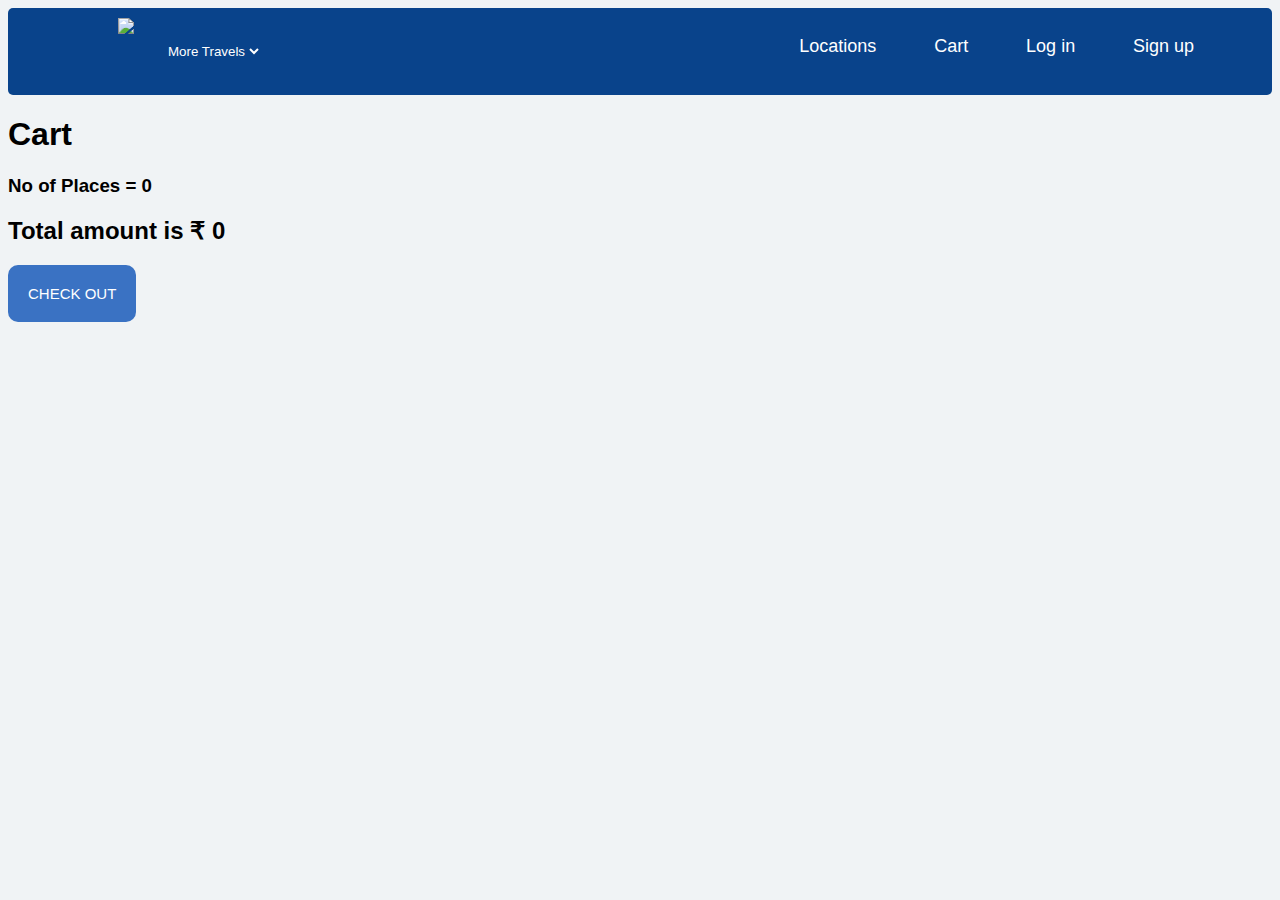
==== cart.html @ 974694aa "add cart,checkout,otp of html,js,css" ====
<!DOCTYPE html>
<html lang="en">
<head>
    <meta charset="UTF-8">
    <meta http-equiv="X-UA-Compatible" content="IE=edge">
    <meta name="viewport" content="width=device-width, initial-scale=1.0">
    <title>Document</title>
    <style>
         *{
            font-family: -apple-system, BlinkMacSystemFont, 'Segoe UI', Roboto, Oxygen, Ubuntu, Cantarell, 'Open Sans', 'Helvetica Neue', sans-serif;
        }
        body{
            background-color: #f0f3f5;
        }
         .main{
        display: flex;
        /* height: 30%; */
        margin: auto;
        padding: 10px;
        color: white;
        background-color: #09438b;
        border-radius: 5px;
    }
    .left{
        display: flex;
        width: 60%;
        height: 100%;
        margin-right: 2px;
        padding-left: 100px;
        
    }
    .right{
        display: flex;
        width: 40%;
        height: 100%;
        flex-grow: 1;
        margin-right: 10px;
        color: white;
        
    }
    .right>div{
        margin-top: 18px;
        flex-grow: 1;
        font-size: 18px;
        color: white;
    }
    select{
    margin: 25px 0px;
    border: none;
    background-color: #1c2938;
    color: white;
    }
    .option{
        margin-left: 30px;
        background-color: #09438b;
        border: none;
        
    }
    .sub{
         width: 100px;
         background-color: white;
    }
    a{
        color: white;
        text-decoration: none;
    }



    #main{
            display: grid;
            grid-template-columns: repeat(3,1fr);
            grid-gap: 20px;
        }
    
        #sub {
        display: flex;
        justify-content: space-around;
      }
      #sub > p:nth-child(2) {
        text-decoration: line-through;
      }
      #check{
          padding: 20px;
          margin-bottom: 20px;
          background-color: #3a72c3;
          color: white;
          font-size: 15px;
          border-radius: 10px;
          border: none;
      }
    </style>
</head>
<body>
    <div class="main">
        <div class="left">
            <img src="https://www.travelocity.com/_dms/header/logo.svg?locale=en_US&siteid=80001&2"/>
            <select class="option">
                <div class="sub">
                <option>More Travels</option>
                <option value="">Packeges</option>
                <option value="">Stays</option>
                <option value="">Cars</option>
                <option value="">Flights</option>
                <option value="">Cruises</option>
                </div>
            </select>
          
        </div>
        <div class="right">
         <div><a href="location.html">Locations</a></div>
         <div><a href="cart.html">Cart</a></div>
         <div><a href="Login.html">Log in</a></div>
         <div><a href="Signup.html">Sign up</a></div>
        </div>
        </div>
        <h1>Cart</h1>
        <h3></h3>
        <h2></h2>
        <button id="check" onclick="window.location.href='checkout.html'">CHECK OUT</button>
        <div id="main"></div>
</body>
</html>
<script>
        var cartArr=JSON.parse(localStorage.getItem("cartitem"))|| [];
    cartArr.map(function(ele){
    var div = document.createElement("div");

    var image = document.createElement("img");
    image.setAttribute("src", ele.image_url);

    var name = document.createElement("p");
    name.textContent = ele.name;

    var div2 = document.createElement("div");
    div2.setAttribute("id", "sub");

    var p1 = document.createElement("p");
    p1.textContent = ele.price;

    var p2 = document.createElement("p");
    p2.textContent = ele.strikedoffprice;

    div2.append(p1, p2);
    var place = document.createElement("h4");
    place.textContent = ele.placeName;
   
    
    div.append(image, name, div2,place);
    document.querySelector("#main").append(div);
});
 var total=cartArr.reduce(function(acc,cv){
     return acc+Number(cv.price)
 },0);
 document.querySelector("h3").textContent=`No of Places = ${cartArr.length}`;
 document.querySelector("h2").textContent=`Total amount is ₹ ${total}`;

</script>
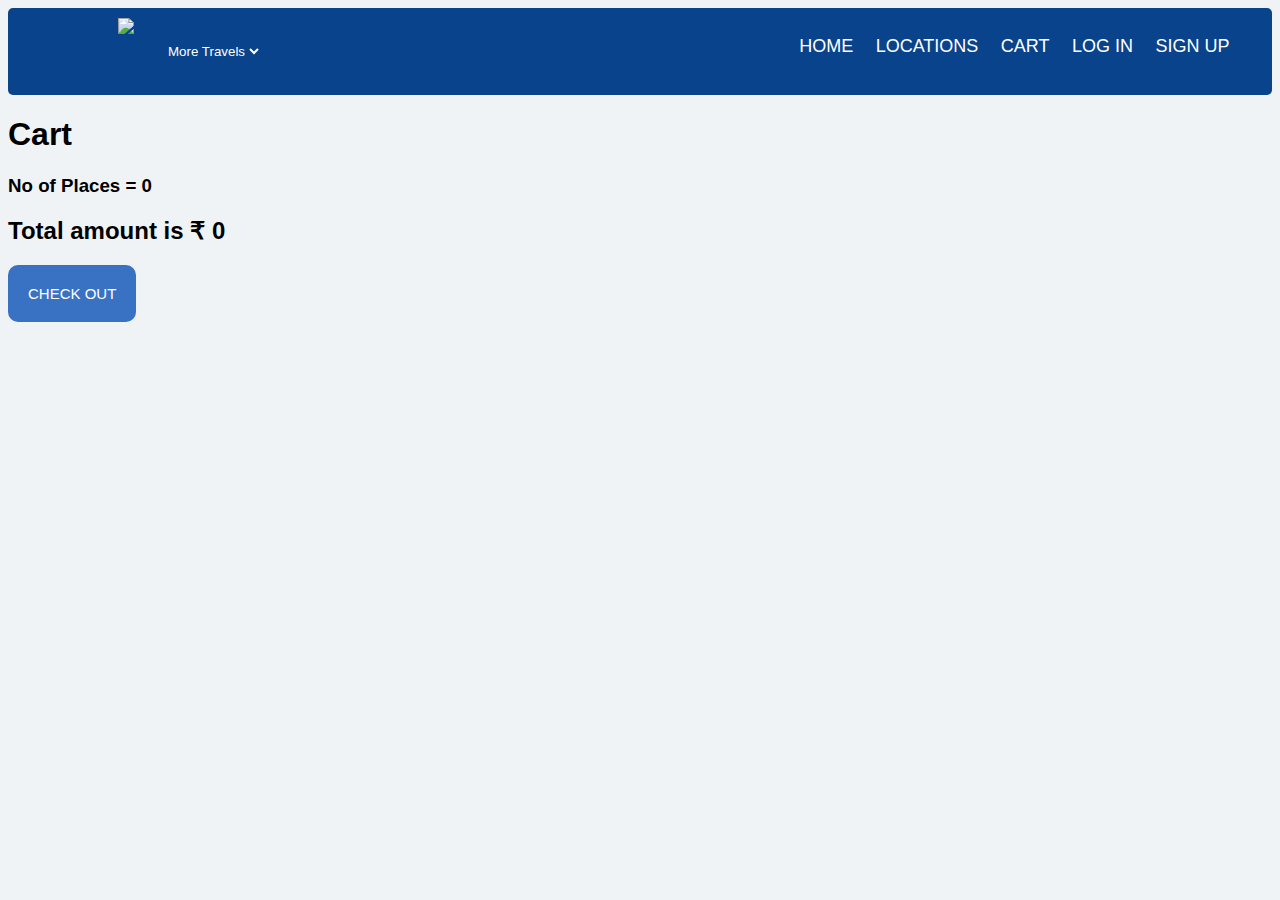
==== commit 87122c5b: "all changes injs,html,css" ====
--- a/cart.html
+++ b/cart.html
@@ -4,92 +4,10 @@
     <meta charset="UTF-8">
     <meta http-equiv="X-UA-Compatible" content="IE=edge">
     <meta name="viewport" content="width=device-width, initial-scale=1.0">
-    <title>Document</title>
-    <style>
-         *{
-            font-family: -apple-system, BlinkMacSystemFont, 'Segoe UI', Roboto, Oxygen, Ubuntu, Cantarell, 'Open Sans', 'Helvetica Neue', sans-serif;
-        }
-        body{
-            background-color: #f0f3f5;
-        }
-         .main{
-        display: flex;
-        /* height: 30%; */
-        margin: auto;
-        padding: 10px;
-        color: white;
-        background-color: #09438b;
-        border-radius: 5px;
-    }
-    .left{
-        display: flex;
-        width: 60%;
-        height: 100%;
-        margin-right: 2px;
-        padding-left: 100px;
-        
-    }
-    .right{
-        display: flex;
-        width: 40%;
-        height: 100%;
-        flex-grow: 1;
-        margin-right: 10px;
-        color: white;
-        
-    }
-    .right>div{
-        margin-top: 18px;
-        flex-grow: 1;
-        font-size: 18px;
-        color: white;
-    }
-    select{
-    margin: 25px 0px;
-    border: none;
-    background-color: #1c2938;
-    color: white;
-    }
-    .option{
-        margin-left: 30px;
-        background-color: #09438b;
-        border: none;
-        
-    }
-    .sub{
-         width: 100px;
-         background-color: white;
-    }
-    a{
-        color: white;
-        text-decoration: none;
-    }
+    <title>CART</title>
 
+    <link rel="stylesheet" href="cart.css"/>
 
-
-    #main{
-            display: grid;
-            grid-template-columns: repeat(3,1fr);
-            grid-gap: 20px;
-        }
-    
-        #sub {
-        display: flex;
-        justify-content: space-around;
-      }
-      #sub > p:nth-child(2) {
-        text-decoration: line-through;
-      }
-      #check{
-          padding: 20px;
-          margin-bottom: 20px;
-          background-color: #3a72c3;
-          color: white;
-          font-size: 15px;
-          border-radius: 10px;
-          border: none;
-      }
-    </style>
 </head>
 <body>
     <div class="main">
@@ -108,10 +26,11 @@
           
         </div>
         <div class="right">
-         <div><a href="location.html">Locations</a></div>
-         <div><a href="cart.html">Cart</a></div>
-         <div><a href="Login.html">Log in</a></div>
-         <div><a href="Signup.html">Sign up</a></div>
+         <div><a href="Landingpage.Html">HOME</a></div>
+         <div><a href="location.html">LOCATIONS</a></div>
+         <div><a href="cart.html">CART</a></div>
+         <div><a href="Login.html">LOG IN</a></div>
+         <div><a href="Signup.html">SIGN UP</a></div>
         </div>
         </div>
         <h1>Cart</h1>
@@ -121,38 +40,6 @@
         <div id="main"></div>
 </body>
 </html>
-<script>
-        var cartArr=JSON.parse(localStorage.getItem("cartitem"))|| [];
-    cartArr.map(function(ele){
-    var div = document.createElement("div");
 
-    var image = document.createElement("img");
-    image.setAttribute("src", ele.image_url);
+<script src="cart.js"></script>
 
-    var name = document.createElement("p");
-    name.textContent = ele.name;
-
-    var div2 = document.createElement("div");
-    div2.setAttribute("id", "sub");
-
-    var p1 = document.createElement("p");
-    p1.textContent = ele.price;
-
-    var p2 = document.createElement("p");
-    p2.textContent = ele.strikedoffprice;
-
-    div2.append(p1, p2);
-    var place = document.createElement("h4");
-    place.textContent = ele.placeName;
-   
-    
-    div.append(image, name, div2,place);
-    document.querySelector("#main").append(div);
-});
- var total=cartArr.reduce(function(acc,cv){
-     return acc+Number(cv.price)
- },0);
- document.querySelector("h3").textContent=`No of Places = ${cartArr.length}`;
- document.querySelector("h2").textContent=`Total amount is ₹ ${total}`;
-
-</script>--- a/cart.css
+++ b/cart.css
@@ -0,0 +1,116 @@
+*{
+    font-family: -apple-system, BlinkMacSystemFont, 'Segoe UI', Roboto, Oxygen, Ubuntu, Cantarell, 'Open Sans', 'Helvetica Neue', sans-serif;
+}
+body{
+    background-color: #f0f3f5;
+}
+ .main{
+display: flex;
+/* height: 30%; */
+margin: auto;
+padding: 10px;
+color: white;
+background-color: #09438b;
+border-radius: 5px;
+}
+.left{
+display: flex;
+width: 60%;
+height: 100%;
+margin-right: 2px;
+padding-left: 100px;
+
+}
+.right{
+display: flex;
+width: 40%;
+height: 100%;
+flex-grow: 1;
+margin-right: 10px;
+color: white;
+
+}
+.right>div{
+margin-top: 18px;
+flex-grow: 1;
+font-size: 18px;
+color: white;
+}
+.right>div>a:hover{
+text-decoration: underline;
+}
+select{
+margin: 25px 0px;
+border: none;
+background-color: #1c2938;
+color: white;
+}
+.option{
+margin-left: 30px;
+background-color: #09438b;
+border: none;
+
+}
+.sub{
+ width: 100px;
+ background-color: white;
+}
+a{
+color: white;
+text-decoration: none;
+}
+
+
+
+#main{
+    display: grid;
+    grid-template-columns: repeat(3,1fr);
+    grid-gap: 20px;
+}
+#main>div{
+    border-bottom: 1px solid gray;
+}
+
+#sub {
+display: flex;
+justify-content: space-around;
+}
+#sub > p:nth-child(2) {
+text-decoration: line-through;
+}
+#check{
+  padding: 20px;
+  margin-bottom: 20px;
+  background-color: #3a72c3;
+  color: white;
+  font-size: 15px;
+  border-radius: 10px;
+  border: none;
+}
+.del{
+background-color:#3a72c3;
+padding: 10px;
+margin-left: 150px;
+color: lavender;
+border-radius: 5px;
+border: none;
+margin-bottom: 10px;
+
+}
+
+
+
+@media only screen and (min-width:320px) and (max-width:701px){
+#main{
+grid-template-columns: repeat(2,1fr);
+  /* grid-template-rows: repeat(5,200px); */
+}
+}
+@media only screen and (min-width:0) and (max-width:319px){
+#main{
+grid-template-columns: repeat(1,1fr);
+  /* grid-template-rows: repeat(9,200px); */
+}
+
+
+}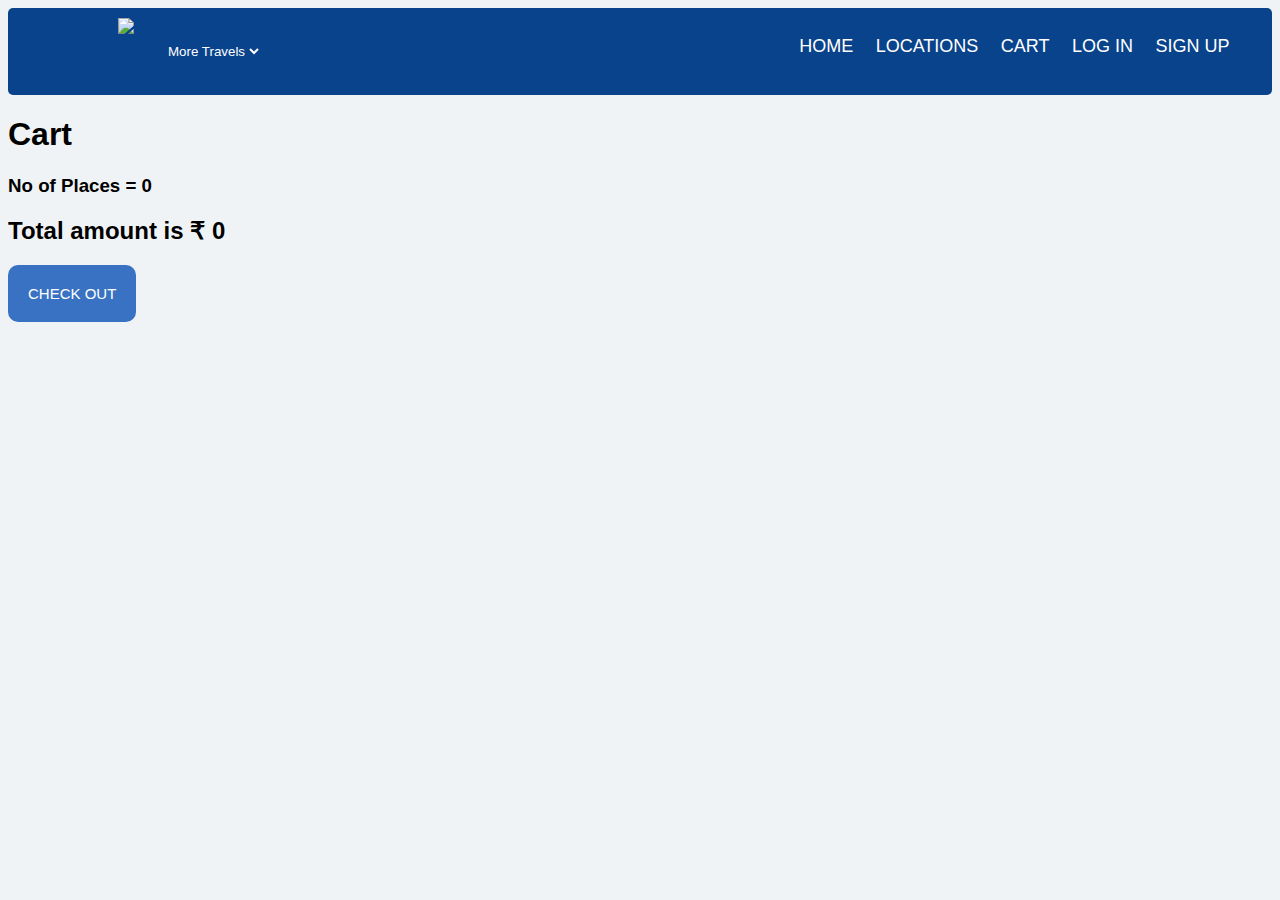
==== commit d68c0757: "last" ====
--- a/cart.html
+++ b/cart.html
@@ -26,7 +26,7 @@
           
         </div>
         <div class="right">
-         <div><a href="Landingpage.Html">HOME</a></div>
+         <div><a href="index.Html">HOME</a></div>
          <div><a href="location.html">LOCATIONS</a></div>
          <div><a href="cart.html">CART</a></div>
          <div><a href="Login.html">LOG IN</a></div>
--- a/cart.css
+++ b/cart.css
@@ -69,6 +69,10 @@
 }
 #main>div{
     border-bottom: 1px solid gray;
+    text-align: center;
+}
+#main>div:hover{
+  box-shadow: rgba(0, 0, 0, 0.35) 0px 5px 15px;
 }
 
 #sub {
@@ -87,15 +91,20 @@
   border-radius: 10px;
   border: none;
 }
+#check:hover{
+  box-shadow: rgba(0, 0, 0, 0.25) 0px 54px 55px, rgba(0, 0, 0, 0.12) 0px -12px 30px, rgba(0, 0, 0, 0.12) 0px 4px 6px, rgba(0, 0, 0, 0.17) 0px 12px 13px, rgba(0, 0, 0, 0.09) 0px -3px 5px;
+}
 .del{
 background-color:#3a72c3;
 padding: 10px;
-margin-left: 150px;
 color: lavender;
 border-radius: 5px;
 border: none;
 margin-bottom: 10px;
 
+}
+.del:hover{
+  box-shadow: rgba(6, 24, 44, 0.4) 0px 0px 0px 2px, rgba(6, 24, 44, 0.65) 0px 4px 6px -1px, rgba(255, 255, 255, 0.08) 0px 1px 0px inset;
 }
 
 
